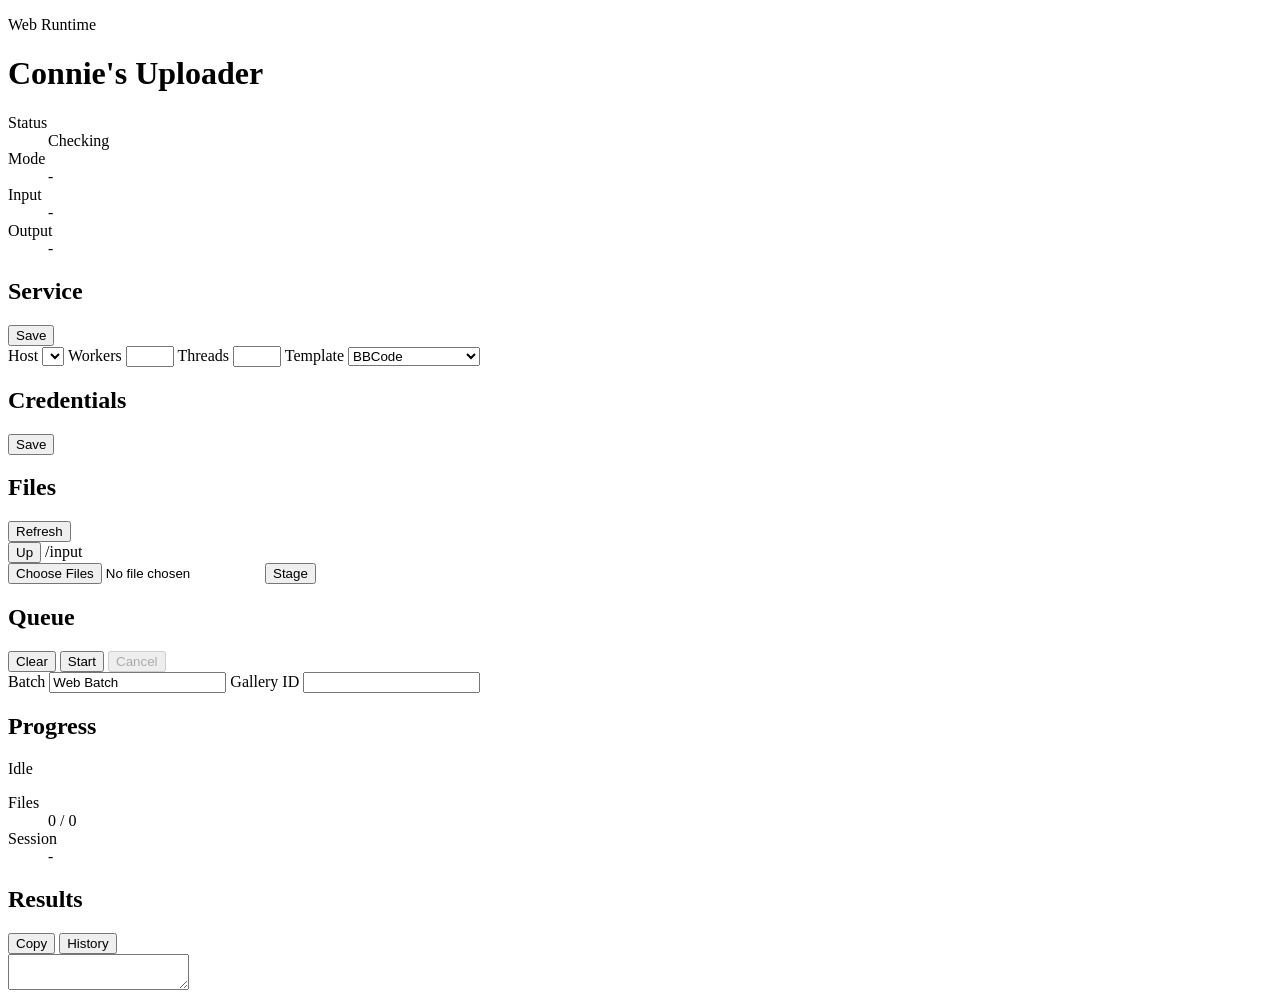
==== frontend/web/static/index.html @ 3cb713b3 "Add FastAPI web runtime and Docker support Introduce a first-pass FastAPI web runtime and Docker sup" ====
<!doctype html>
<html lang="en">
  <head>
    <meta charset="utf-8" />
    <meta name="viewport" content="width=device-width, initial-scale=1" />
    <title>Connie's Uploader Web</title>
    <link rel="stylesheet" href="/static/app.css" />
  </head>
  <body>
    <main class="app-shell">
      <header class="topbar">
        <div class="brand-block">
          <p class="eyebrow">Web Runtime</p>
          <h1>Connie's Uploader</h1>
        </div>
        <dl class="runtime-strip" id="runtime-status">
          <div>
            <dt>Status</dt>
            <dd id="status-value">Checking</dd>
          </div>
          <div>
            <dt>Mode</dt>
            <dd id="mode-value">-</dd>
          </div>
          <div>
            <dt>Input</dt>
            <dd id="input-value">-</dd>
          </div>
          <div>
            <dt>Output</dt>
            <dd id="output-value">-</dd>
          </div>
        </dl>
      </header>

      <div class="message-line" id="message-line" role="status" aria-live="polite"></div>

      <section class="workspace-grid">
        <div class="stack">
          <section class="panel" aria-labelledby="service-heading">
            <div class="panel-heading">
              <h2 id="service-heading">Service</h2>
              <button class="secondary-button" id="save-settings-button" type="button">Save</button>
            </div>
            <div class="form-grid compact">
              <label>
                Host
                <select id="service-select"></select>
              </label>
              <label>
                Workers
                <input id="worker-count" type="number" min="1" max="16" step="1" />
              </label>
              <label>
                Threads
                <input id="thread-limit" type="number" min="1" max="16" step="1" />
              </label>
              <label>
                Template
                <select id="template-select">
                  <option value="BBCode">BBCode</option>
                  <option value="Markdown">Markdown</option>
                  <option value="HTML">HTML</option>
                  <option value="Basic List">Basic List</option>
                  <option value="Cover + Gallery ID">Cover + Gallery ID</option>
                </select>
              </label>
            </div>
            <div class="service-options" id="service-options"></div>
          </section>

          <section class="panel" aria-labelledby="credentials-heading">
            <div class="panel-heading">
              <h2 id="credentials-heading">Credentials</h2>
              <button class="secondary-button" id="save-credentials-button" type="button">Save</button>
            </div>
            <div class="credential-grid" id="credential-fields"></div>
          </section>

          <section class="panel" aria-labelledby="files-heading">
            <div class="panel-heading">
              <h2 id="files-heading">Files</h2>
              <button class="secondary-button" id="refresh-files-button" type="button">Refresh</button>
            </div>
            <div class="path-row">
              <button class="ghost-button" id="up-directory-button" type="button">Up</button>
              <span id="input-path-label">/input</span>
            </div>
            <div class="file-list" id="input-file-list" aria-label="Mounted input files"></div>
            <div class="upload-row">
              <input id="browser-file-input" type="file" multiple accept="image/*" />
              <button class="secondary-button" id="stage-upload-button" type="button">Stage</button>
            </div>
          </section>
        </div>

        <div class="stack">
          <section class="panel queue-panel" aria-labelledby="queue-heading">
            <div class="panel-heading">
              <h2 id="queue-heading">Queue</h2>
              <div class="button-row">
                <button class="ghost-button" id="clear-queue-button" type="button">Clear</button>
                <button class="primary-button" id="start-upload-button" type="button">Start</button>
                <button class="danger-button" id="cancel-upload-button" type="button" disabled>Cancel</button>
              </div>
            </div>
            <div class="form-grid batch-grid">
              <label>
                Batch
                <input id="batch-title" type="text" value="Web Batch" />
              </label>
              <label>
                Gallery ID
                <input id="gallery-id" type="text" />
              </label>
            </div>
            <div class="queue-list" id="queue-list" aria-label="Selected upload queue"></div>
          </section>

          <section class="panel" aria-labelledby="progress-heading">
            <div class="panel-heading">
              <h2 id="progress-heading">Progress</h2>
              <span class="state-pill" id="upload-state">Idle</span>
            </div>
            <div class="progress-track" aria-label="Upload progress">
              <span id="progress-bar"></span>
            </div>
            <dl class="metrics-row">
              <div>
                <dt>Files</dt>
                <dd id="progress-count">0 / 0</dd>
              </div>
              <div>
                <dt>Session</dt>
                <dd id="session-id">-</dd>
              </div>
            </dl>
            <div class="event-log" id="event-log" aria-label="Upload event log"></div>
          </section>

          <section class="panel" aria-labelledby="results-heading">
            <div class="panel-heading">
              <h2 id="results-heading">Results</h2>
              <div class="button-row">
                <button class="secondary-button" id="copy-output-button" type="button">Copy</button>
                <button class="secondary-button" id="refresh-history-button" type="button">History</button>
              </div>
            </div>
            <div class="result-links" id="result-links"></div>
            <textarea id="generated-output" readonly spellcheck="false"></textarea>
            <div class="history-list" id="history-list" aria-label="Generated output history"></div>
          </section>
        </div>
      </section>
    </main>
    <script src="/static/app.js"></script>
  </body>
</html>
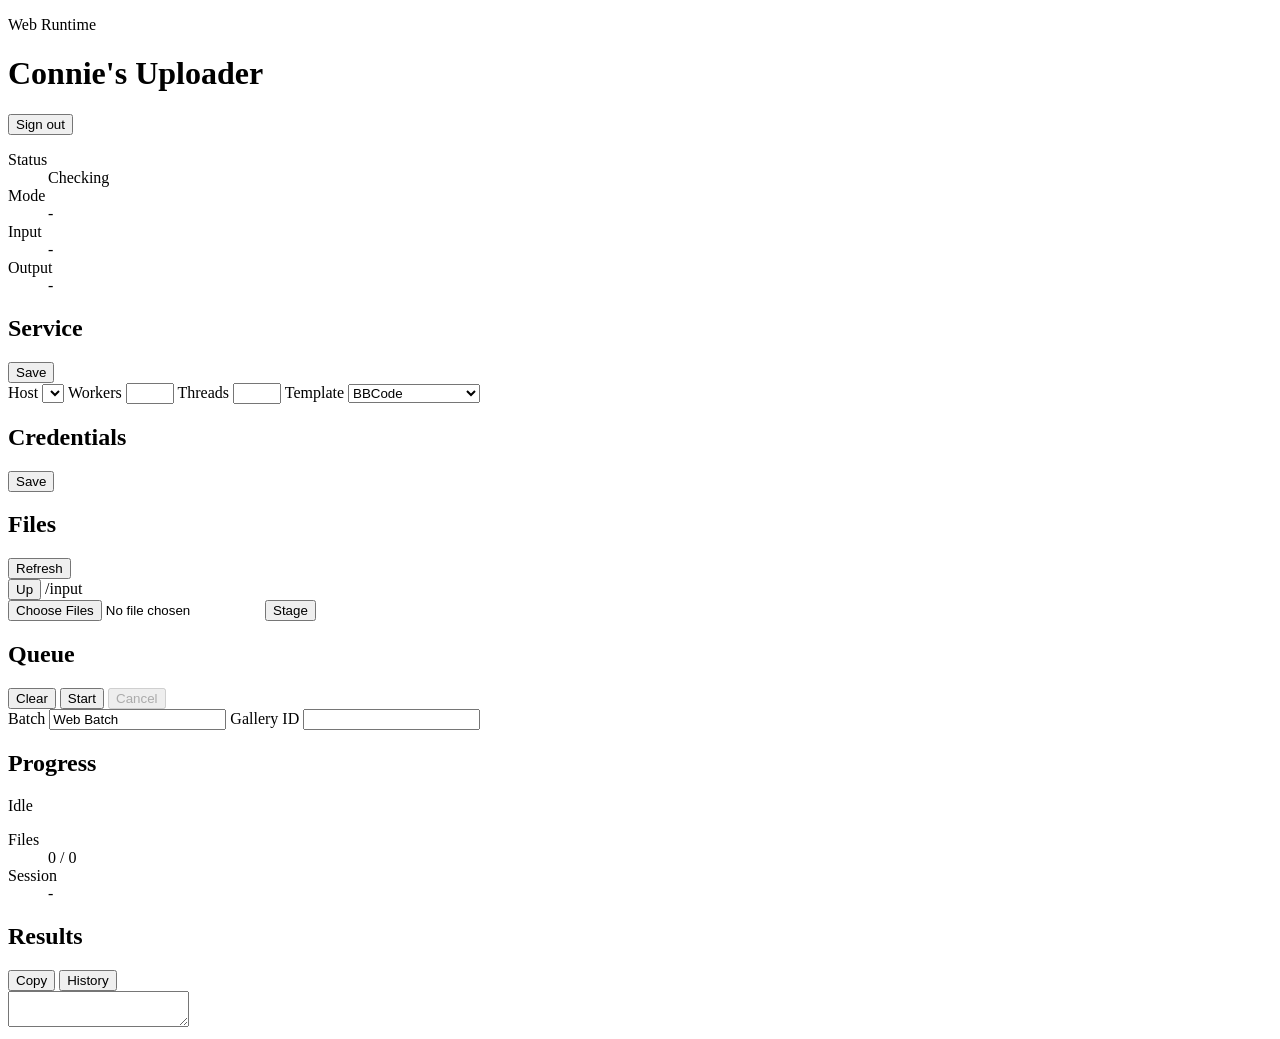
==== commit 98530977: "Add first-run web auth and account store Implements first-run web authentication: adds WebAccountSto" ====
--- a/frontend/web/static/index.html
+++ b/frontend/web/static/index.html
@@ -11,7 +11,10 @@
       <header class="topbar">
         <div class="brand-block">
           <p class="eyebrow">Web Runtime</p>
-          <h1>Connie's Uploader</h1>
+          <div class="brand-heading">
+            <h1>Connie's Uploader</h1>
+            <button class="ghost-button" id="logout-button" type="button">Sign out</button>
+          </div>
         </div>
         <dl class="runtime-strip" id="runtime-status">
           <div>
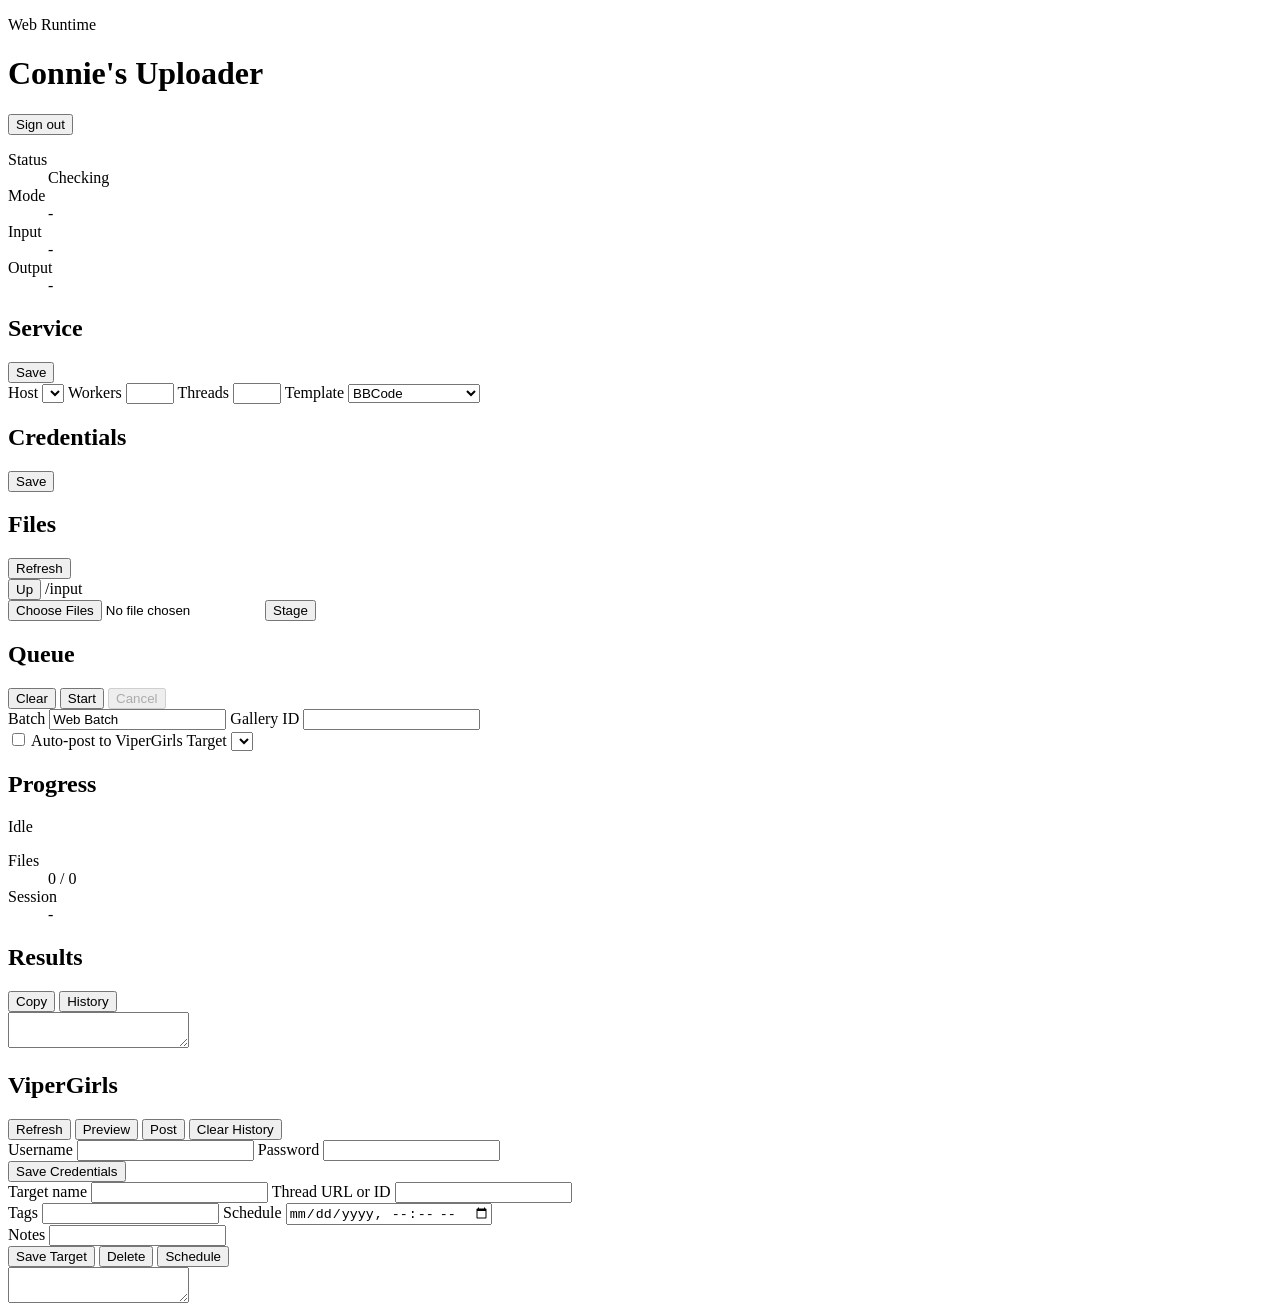
==== commit 55fcaa67: "Add ViperGirls posting integration to web UI Adds complete ViperGirls posting functionality includin" ====
--- a/frontend/web/static/index.html
+++ b/frontend/web/static/index.html
@@ -117,6 +117,16 @@
                 <input id="gallery-id" type="text" />
               </label>
             </div>
+            <div class="posting-inline">
+              <label class="checkbox-label">
+                <input id="auto-post-enabled" type="checkbox" />
+                Auto-post to ViperGirls
+              </label>
+              <label>
+                Target
+                <select id="posting-target-select"></select>
+              </label>
+            </div>
             <div class="queue-list" id="queue-list" aria-label="Selected upload queue"></div>
           </section>
 
@@ -152,6 +162,70 @@
             <div class="result-links" id="result-links"></div>
             <textarea id="generated-output" readonly spellcheck="false"></textarea>
             <div class="history-list" id="history-list" aria-label="Generated output history"></div>
+          </section>
+
+          <section class="panel" aria-labelledby="vipergirls-heading">
+            <div class="panel-heading">
+              <h2 id="vipergirls-heading">ViperGirls</h2>
+              <div class="button-row">
+                <button class="secondary-button" id="refresh-viper-button" type="button">Refresh</button>
+                <button class="secondary-button" id="preview-viper-button" type="button">Preview</button>
+                <button class="primary-button" id="post-viper-button" type="button">Post</button>
+                <button class="ghost-button" id="clear-viper-history-button" type="button">Clear History</button>
+              </div>
+            </div>
+            <div class="viper-grid">
+              <div class="stack compact-stack">
+                <div class="form-grid batch-grid">
+                  <label>
+                    Username
+                    <input id="vg-user" type="text" autocomplete="username" />
+                  </label>
+                  <label>
+                    Password
+                    <input id="vg-pass" type="password" autocomplete="current-password" />
+                  </label>
+                </div>
+                <button class="secondary-button" id="save-vg-credentials-button" type="button">
+                  Save Credentials
+                </button>
+                <div class="form-grid batch-grid">
+                  <label>
+                    Target name
+                    <input id="viper-target-name" type="text" />
+                  </label>
+                  <label>
+                    Thread URL or ID
+                    <input id="viper-target-url" type="text" />
+                  </label>
+                </div>
+                <div class="form-grid batch-grid">
+                  <label>
+                    Tags
+                    <input id="viper-target-tags" type="text" />
+                  </label>
+                  <label>
+                    Schedule
+                    <input id="viper-schedule-time" type="datetime-local" />
+                  </label>
+                </div>
+                <label>
+                  Notes
+                  <input id="viper-target-notes" type="text" />
+                </label>
+                <div class="button-row">
+                  <button class="secondary-button" id="save-viper-target-button" type="button">Save Target</button>
+                  <button class="danger-button" id="delete-viper-target-button" type="button">Delete</button>
+                  <button class="secondary-button" id="schedule-viper-button" type="button">Schedule</button>
+                </div>
+              </div>
+              <div class="stack compact-stack">
+                <div class="target-list" id="viper-target-list" aria-label="ViperGirls posting targets"></div>
+                <textarea id="viper-post-preview" readonly spellcheck="false"></textarea>
+                <div class="history-list" id="viper-scheduled-list" aria-label="Scheduled ViperGirls posts"></div>
+                <div class="history-list" id="viper-history-list" aria-label="ViperGirls posting history"></div>
+              </div>
+            </div>
           </section>
         </div>
       </section>
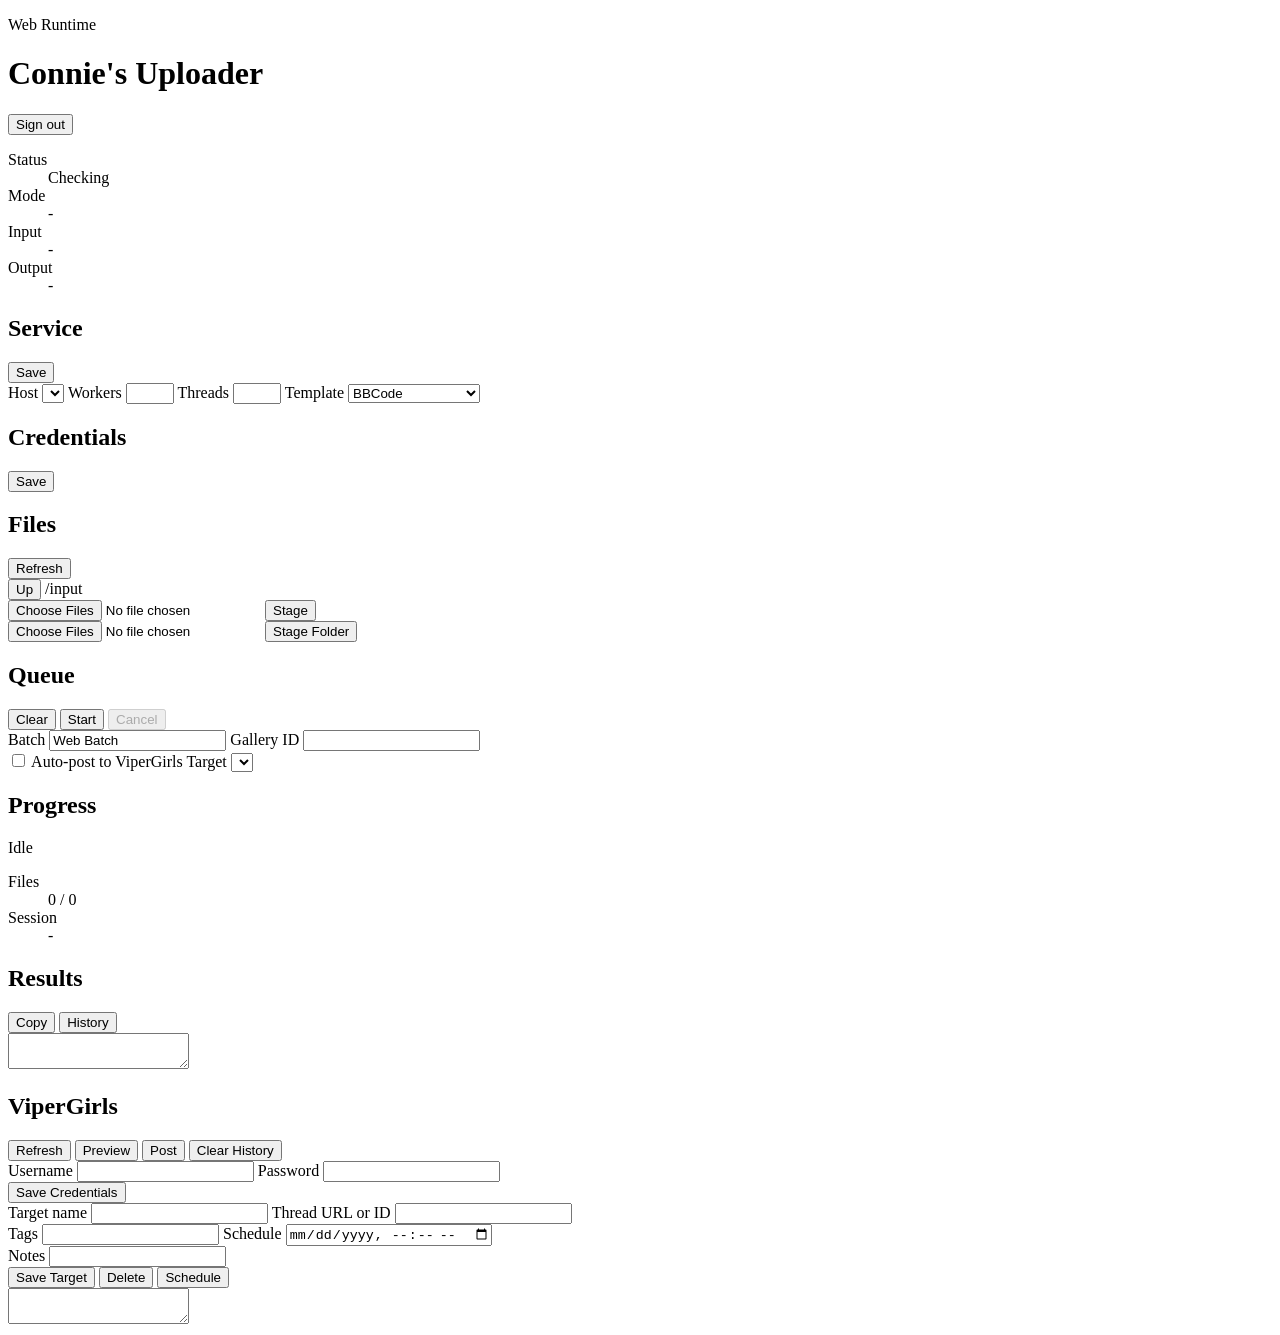
==== commit b545c8d8: "Support pixhost.cc and improve HTTP/outputs Add support for pixhost.cc (alias pixhost.to) with URL n" ====
--- a/frontend/web/static/index.html
+++ b/frontend/web/static/index.html
@@ -94,6 +94,19 @@
               <input id="browser-file-input" type="file" multiple accept="image/*" />
               <button class="secondary-button" id="stage-upload-button" type="button">Stage</button>
             </div>
+            <div class="upload-row">
+              <input
+                id="browser-folder-input"
+                type="file"
+                multiple
+                webkitdirectory
+                directory
+                accept="image/*"
+              />
+              <button class="secondary-button" id="stage-folder-button" type="button">
+                Stage Folder
+              </button>
+            </div>
           </section>
         </div>
 
